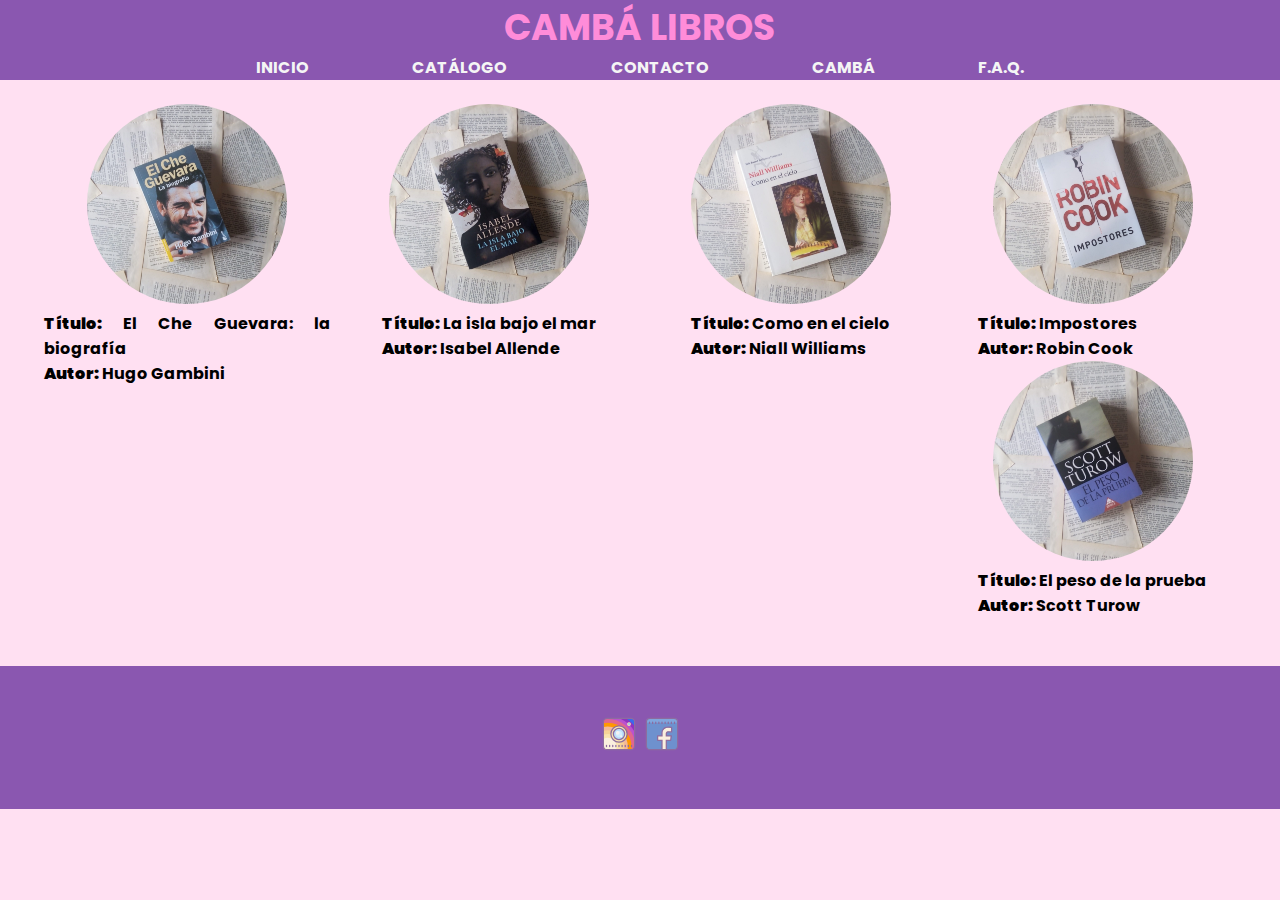
==== section/catalogo.html @ 4076c3f5 "tercera preentrega" ====
<!DOCTYPE html>
<html lang="en">
<head>
    <meta charset="UTF-8">
    <meta http-equiv="X-UA-Compatible" content="IE=edge">
    <meta name="viewport" content="width=device-width, initial-scale=1.0">
    <link rel="stylesheet" href="../css/estilos.css">
    <title>Cambá - Catálogo</title>
</head>
<body>
    <header><h1>Cambá Libros</h1></header>
        <nav>
            <ul>
                <li>
                    <a href="../index.html">INICIO</a>
                </li>
                <li>
                    <a href="catalogo.html">CATÁLOGO</a>
                </li>
                <li>
                    <a href="contacto.html">CONTACTO</a>
                </li>
                <li>
                    <a href="camba.html">CAMBÁ</a>
                </li>
                <li>
                    <a href="faq.html">F.A.Q.</a>
                </li>
            </ul>
        </nav>
        <section class="grid-container">
            <section class="grid-container-img">
                <div>
                    <img src="../img/cheguevara.jpg" alt="libro del Che Guevara" class="libros">
                    <p><strong>Título:</strong> El Che Guevara: la biografía</p>
                    <p><strong>Autor:</strong> Hugo Gambini</p>
                </div>
                <div>
                    <img src="../img/isabelallende.jpg" alt="libro de Isabel Allende, La isla bajo el mar" class="libros">
                    <p><strong>Título:</strong> La isla bajo el mar</p>
                    <p><strong>Autor:</strong> Isabel Allende</p>
                </div>
                <div>
                    <img src="../img/niallwilliams.jpg" alt="Libro de Niall Williams" class="libros">
                    <p><strong>Título:</strong> Como en el cielo</p>
                    <p><strong>Autor:</strong> Niall Williams</p>
                </div>
                <div">
                    <img src="../img/robincook.jpg" alt="Libro de Robin Cook" class="libros">
                    <p><strong>Título:</strong> Impostores</p>
                    <p><strong>Autor:</strong> Robin Cook</p>
                </div>
                <div>
                    <img src="../img/scottturow.jpg" alt="Libro de Scott Turow" class="libros">
                    <p><strong>Título:</strong> El peso de la prueba</p>
                    <p><strong>Autor:</strong> Scott Turow</p>
                </div>
            </section>
        </section>
        <footer>
            <div>
                <a href="http://www.instagram.com/camba.libros" target="_blank"><img src="../img/igfooter.svg" alt="icono instagram cámara de fotos">
                </a>
                <a href="http://www.facebook.com/camba.librosusados" target="_blank"><img src="../img/facebookfooter.svg" alt="icono facebook letra F">
                </a>
            </div>
        </footer>
    </div>
</body>
</html>
---- css/estilos.css ----
@import url("https://fonts.googleapis.com/css2?family=ABeeZee:ital@0;1&family=Anton&family=Jost:ital,wght@0,400;1,300&family=Poppins:ital,wght@0,200;0,400;1,100&display=swap");
* {
  margin: 0;
  padding: 0;
}

nav {
  flex-direction: row;
  justify-content: space-between;
  padding-left: 20%;
  padding-right: 20%;
}

footer {
  padding: 3rem;
  background-color: rgb(138, 87, 176);
  margin-bottom: 0;
  margin-top: 1.5em;
  display: flex;
  align-items: stretch;
  flex-direction: column;
}

body {
  text-align: center;
  font-family: "Poppins", sans-serif;
  font-weight: bolder;
  background-color: rgb(255, 224, 242);
  display: flex;
  flex-direction: column;
}

header {
  font-size: large;
  display: grid;
  justify-content: center;
  color: rgb(255, 140, 217);
  text-transform: uppercase;
}

nav ul li {
  list-style-type: none;
  text-transform: capitalize;
}

div li {
  display: flex;
  flex-direction: column;
  align-items: center;
  margin-bottom: 45px;
  margin-left: 15%;
  margin-right: 15%;
}

section ul li {
  list-style-type: none;
  list-style-position: inherit;
  font-weight: lighter;
}

main h1 {
  margin: 5%;
  text-align: center;
  text-transform: uppercase;
  color: rgb(138, 87, 176);
}

a {
  text-decoration: none;
  color: whitesmoke;
}

article, aside {
  background-color: rgb(255, 224, 242);
}

nav ul, aside, article {
  border: 5px black;
}

aside, article, h2 {
  text-align: center;
  color: rgb(138, 87, 176);
}

p {
  text-align: justify;
}

section {
  padding-left: 20px;
  padding-right: 20px;
}

header, nav {
  background-color: rgb(138, 87, 176);
}

header {
  grid-area: header;
}

.contenido {
  grid-area: contenido;
}

nav {
  grid-area: nav;
}

aside {
  grid-area: aside;
}

.grid-container-img {
  grid-area: galeria;
}

footer {
  grid-area: footer;
}

.grid-container {
  background-color: rgb(255, 224, 242);
  margin-bottom: 1.5em;
  display: grid;
  grid-template-columns: 1fr;
  grid-template-areas: "header" "nav" "contenido" "aside" "galeria" "footer";
}

.grid-container-img {
  background-color: rgb(255, 224, 242);
  display: grid;
  grid-template-columns: 1fr;
  gap: 15px;
  justify-items: center;
}

@media (min-width: 500px) {
  .grid-container {
    margin: 0;
    grid-template-columns: 1fr 1fr;
    grid-template-areas: "header  header" "nav     nav" "aside   contenido" "galeria galeria" "footer  footer";
  }
  .grid-container-img {
    display: grid;
    grid-template-columns: 1fr 1fr;
    gap: 20px;
  }
}
nav ul {
  display: flex;
  justify-content: space-between;
}

@media (min-width: 768px) {
  .grid-container {
    grid-template-columns: 1fr 2fr 1fr;
    grid-template-areas: "header  header    header" "nav     nav       nav" "aside   contenido contenido" "galeria galeria   galeria" "footer  footer    footer";
  }
  .grid-container-img {
    display: grid;
    grid-template-columns: 1fr 1fr 1fr;
    gap: 15px;
    margin: 3em;
  }
}
@media (min-width: 1024px) {
  body {
    background-color: rgb(255, 224, 242);
  }
  .grid-container-img {
    padding: 1.5em;
    display: grid;
    grid-template-columns: 1fr 1fr 1fr 1fr;
    height: auto;
    margin: 0%;
  }
}
.libros {
  width: 200px;
  height: 200px;
  border-radius: 50%;
}

.libros:hover {
  transform: scale(2);
  transition-property: all;
  transition-duration: 2s;
}/*# sourceMappingURL=estilos.css.map */
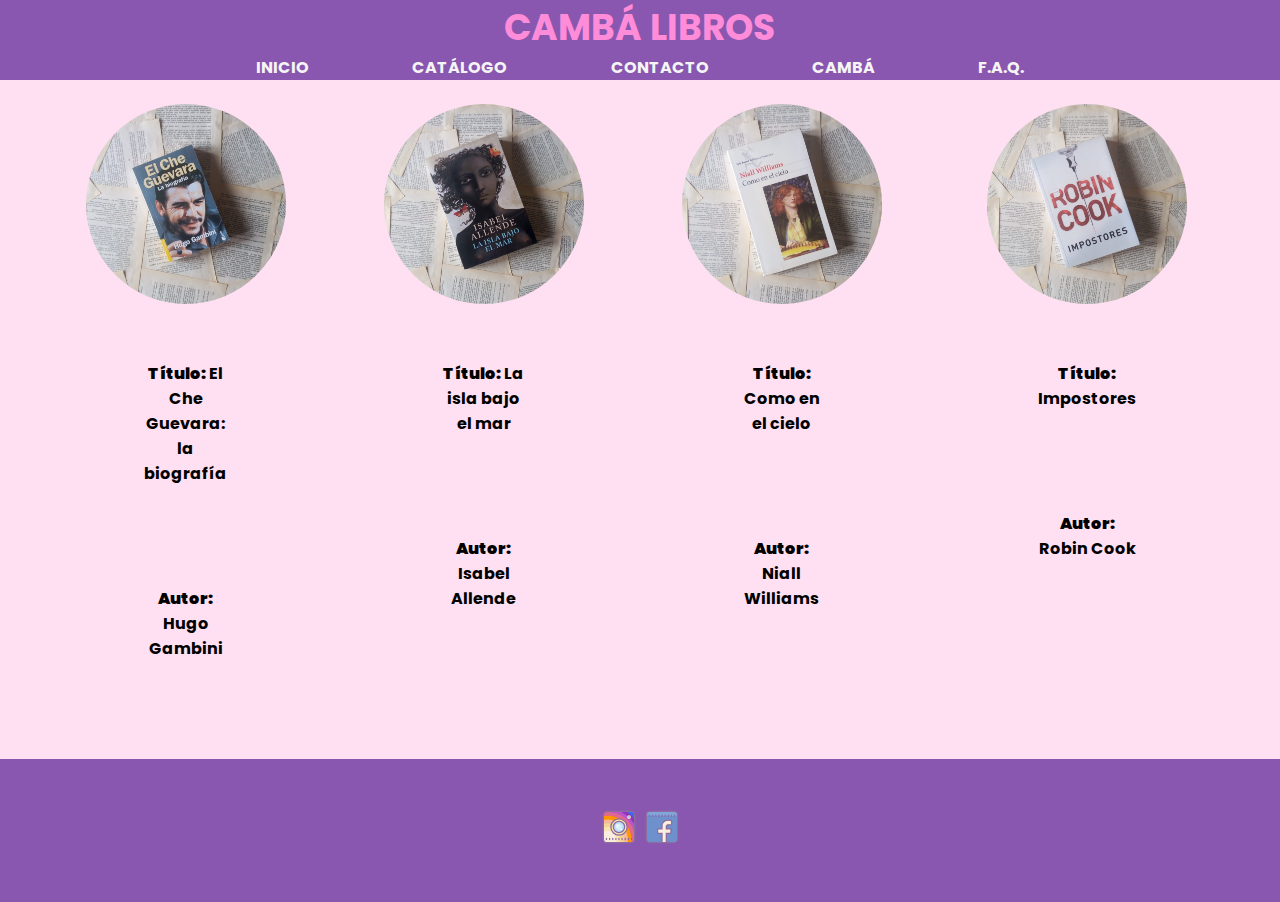
==== commit 703464a8: "nuevos cambios en catalogo" ====
--- a/section/catalogo.html
+++ b/section/catalogo.html
@@ -50,11 +50,6 @@
                     <p><strong>Título:</strong> Impostores</p>
                     <p><strong>Autor:</strong> Robin Cook</p>
                 </div>
-                <div>
-                    <img src="../img/scottturow.jpg" alt="Libro de Scott Turow" class="libros">
-                    <p><strong>Título:</strong> El peso de la prueba</p>
-                    <p><strong>Autor:</strong> Scott Turow</p>
-                </div>
             </section>
         </section>
         <footer>
--- a/css/estilos.css
+++ b/css/estilos.css
@@ -65,6 +65,21 @@
   color: rgb(138, 87, 176);
 }
 
+section .contacto {
+  text-align: center;
+  text-transform: lowercase;
+  font-family: "Poppins", sans-serif;
+}
+section h1 {
+  text-align: center;
+  text-transform: uppercase;
+  padding-top: 50px;
+}
+section p {
+  text-align: center;
+  padding: 50px 100px 50px 100px;
+}
+
 a {
   text-decoration: none;
   color: whitesmoke;
